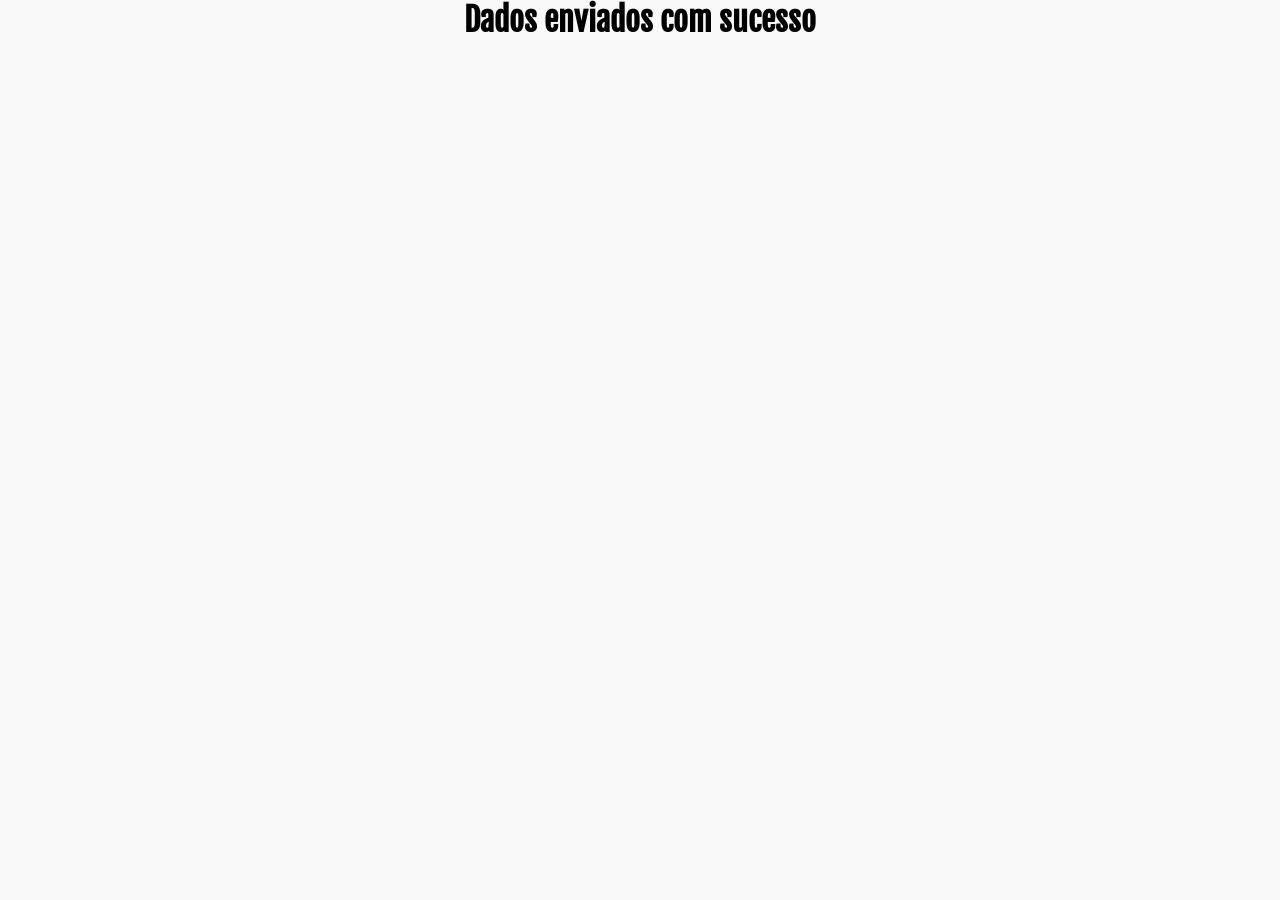
==== sucesso.html @ 68c3d2bd "Adiciona pagina de sucesso" ====
<!DOCTYPE html>
<html lang="pt-BR">
  <head>
    <meta charset="UTF-8">
    <meta name="viewport" content="width=device-width, initial-scale=1.0">

    <link rel="icon" href="culturama-favico.png">

    <link rel="stylesheet" href="css/style.css">

    <link rel="preconnect" href="https://fonts.googleapis.com">
    <link rel="preconnect" href="https://fonts.gstatic.com" crossorigin>
    <link href="https://fonts.googleapis.com/css2?family=Fjalla+One&family=Work+Sans&display=swap" rel="stylesheet">

    <title>Sucesso</title>
  </head>

  <body>
    <h1>Dados enviados com sucesso</h1>
  </body>
</html>
---- css/style.css ----
* {
  margin: 0;
  padding: 0;
  box-sizing: border-box;
}

body {
  background-color: #F9F9F9;
  font-family: 'Work Sans', sans-serif;
}

main {
  width: 100%;
  max-width: 700px;
  margin: 0 auto;
}

header {
  text-align: center;
  margin-bottom: 20px;
}

img {
  width: 100px;
}

h1 {
  font-family: 'Fjalla One', sans-serif;
  text-align: center;
}

form {
  background-color: #FFFFFF;
  padding: 15px;
  border-radius: 10px;
  margin-bottom: 100px;
}

fieldset {
  padding: 15px;
  border: 1px solid #CCCCCC;
  border-radius: 5px;
  margin-bottom: 15px;
}

legend {
  font-weight: bold;
  font-size: 18px;
  padding: 0 5px;
}

label {
  display: inline-block;
  margin-bottom: 5px;
}

p {
  margin-bottom: 15px;
  font-weight: bold;
}

input,
select,
textarea {
  width: 100%;
  padding: 10px;
  margin-bottom: 20px;
  border: 1px solid #CCCCCC;
  border-radius: 5px;
}

input:invalid,
select:invalid,
textarea:invalid {
  border-color: red;
}

input:valid,
select:valid,
textarea:valid {
  border-color: green;
}

textarea {
  min-height: 100px;
}

input[type="radio"],
input[type="checkbox"] {
  width: auto;
}

input[type="color"] {
  width: 40px;
  padding: 0 5px;
}

button {
  width: 100px;
  height: 30px;
  margin-right: 10px;
  background-color: #FFFFFF;
  border: 1px solid #CCCCCC;
  border-radius: 5px;
  cursor: pointer;
}

button[type="submit"]:hover {
  background-color: green;
  color: #FFFFFF;
}

button[type="reset"]:hover {
  background-color: orangered; /* Para o botão de Limpar */
  color: #FFFFFF;
}
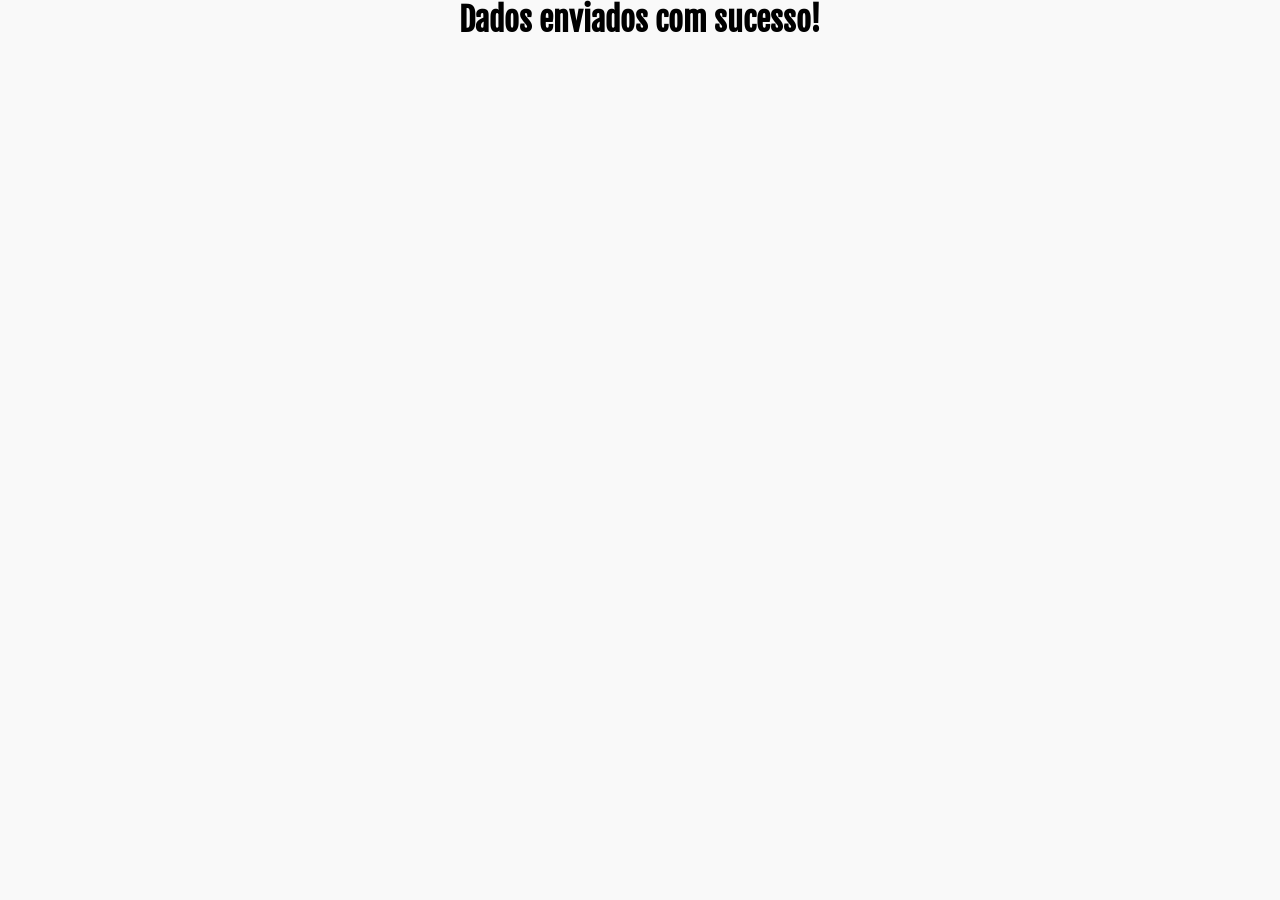
==== commit fb509bab: "Adicionar role na página de sucesso" ====
--- a/sucesso.html
+++ b/sucesso.html
@@ -16,6 +16,6 @@
   </head>
 
   <body>
-    <h1>Dados enviados com sucesso</h1>
+    <h1 role="alert">Dados enviados com sucesso!</h1>
   </body>
 </html>
--- a/css/style.css
+++ b/css/style.css
@@ -69,6 +69,13 @@
   border-radius: 5px;
 }
 
+input:focus,
+select:focus,
+textarea:focus {
+  border-color: cornflowerblue;
+  outline: none;
+}
+
 input:invalid,
 select:invalid,
 textarea:invalid {
@@ -95,6 +102,16 @@
   padding: 0 5px;
 }
 
+input[type="tel"],
+input[type="file"] {
+  margin-bottom: 0;
+}
+
+small{
+  margin-bottom: 20px;
+  display: inline-block;
+}
+
 button {
   width: 100px;
   height: 30px;
